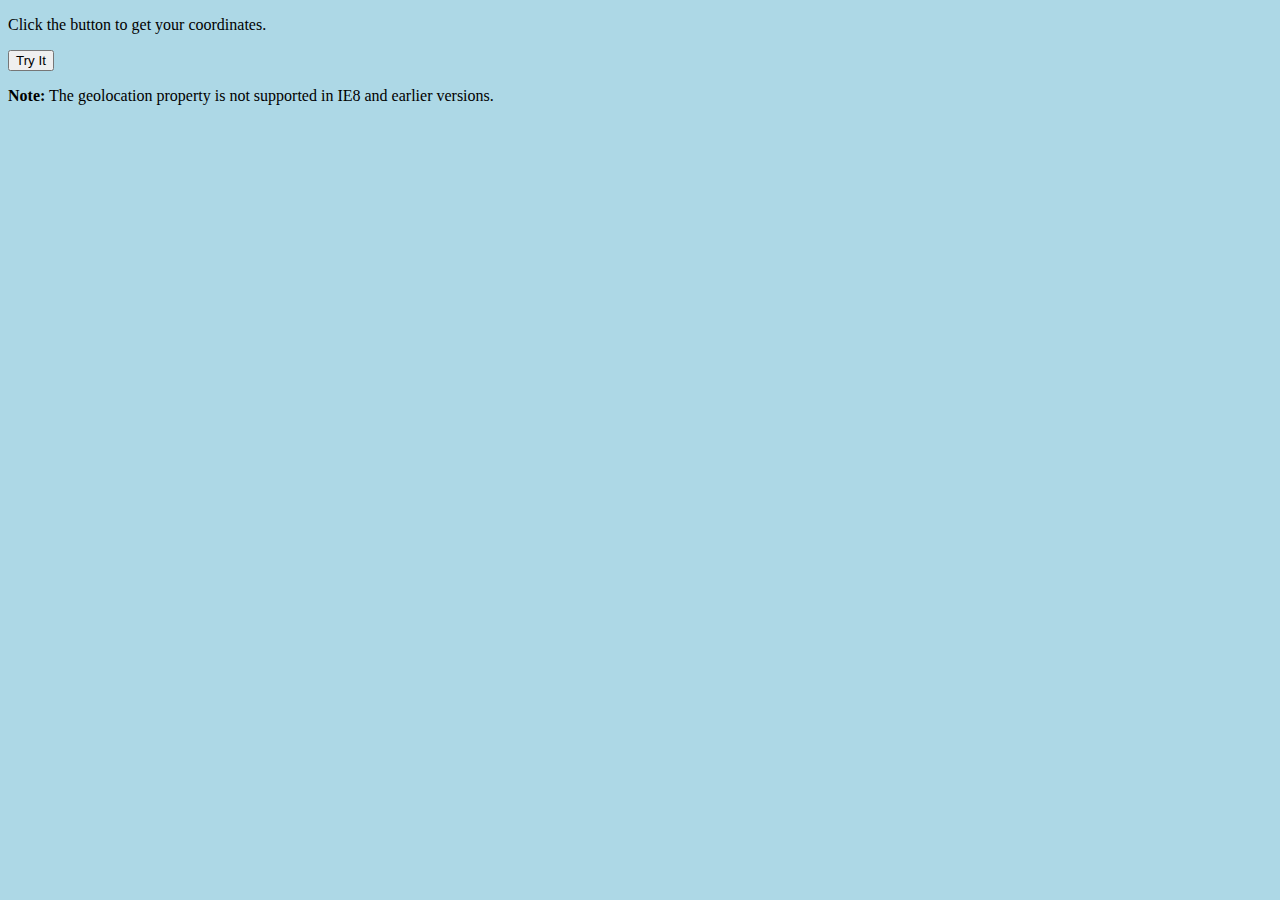
==== HUD/index.html @ a35173ae "Add files via upload" ====
<!DOCTYPE html>
<html lang="en">

<head>
    <meta charset="UTF-8">
    <meta http-equiv="X-UA-Compatible" content="IE=edge">
    <meta name="viewport" content="width=device-width, initial-scale=1.0">
    <title>Heads Up Display</title>

    <!-- Library -->
    <script src="src/lib/a076d05399.js"></script>
    <script src="src/lib/jquery-3.4.1.js"></script>

    <!-- Font -->
    <link rel="preconnect" href="https://fonts.gstatic.com">
    <link href="https://fonts.googleapis.com/css2?family=Poppins:wght@200;400&display=swap" rel="stylesheet">

    <!-- Main CSS -->
    <link rel="stylesheet" href="src/main.css">

    <!-- Main JS -->
    <script src="src/sensor.js"></script>
    <script src="src/menu.js"></script>
    <script src="src/display.js"></script>
</head>

<body>
    <p>Click the button to get your coordinates.</p>

    <button onclick="getLocation()">Try It</button>

    <p><strong>Note:</strong> The geolocation property is not supported in IE8 and earlier versions.</p>

    <p id="demo"></p>

</body>

</html>
---- HUD/src/main.css ----
body {
    background-color: lightblue;
  }
  
  h1 {
    color: white;
    text-align: center;
  }
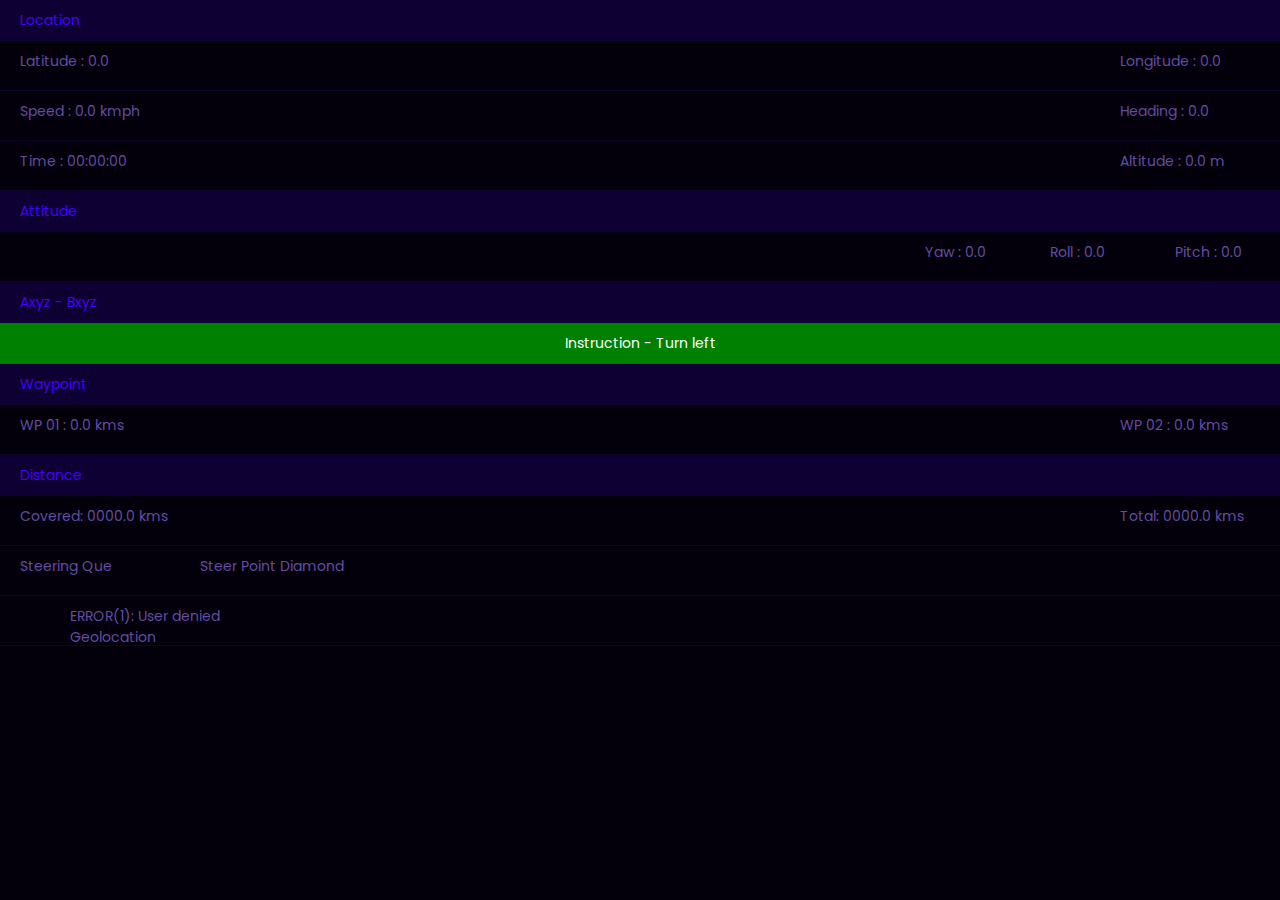
==== commit db468045: "5th" ====
--- a/HUD/index.html
+++ b/HUD/index.html
@@ -25,14 +25,103 @@
 </head>
 
 <body>
-    <p>Click the button to get your coordinates.</p>
+    <div class="frame">
+        <div class="title">
+            Location
+        </div>
+        <!-- pos -->
+        <div class="subTitle">
+            <div id="gps_lat" class="subTitLeft">
+                Latitude : 0.0
+            </div>
+            <div id="gps_lon" class="subTitRight">
+                Longitude : 0.0
+            </div>
+        </div>
+        <!-- mov -->
+        <div class="subTitle">
+            <div id="gps_spd" class="subTitLeft">
+                Speed : 0.0 kmph
+            </div>
+            <div id="gps_hed" class="subTitRight">
+                Heading : 0.0
+            </div>
+        </div>
+        <!-- nav -->
+        <div class="subTitle">
+            <div id="gps_tim" class="subTitLeft">
+                Time : 00:00:00
+            </div>
+            <div id="gps_alt" class="subTitRight">
+                Altitude : 0.0 m
+            </div>
+        </div>
+    </div>
 
-    <button onclick="getLocation()">Try It</button>
+    <div class="frame">
+        <div class="title">
+            Attitude
+        </div>
+        <div class="subTitle">
+            <div id="gyro_p" class="subTitLeft">
+                Pitch : 0.0
+            </div>
+            <div id="gyro_r" class="subTitLeft">
+                Roll : 0.0
+            </div>
+            <div id="gyro_y" class="subTitLeft">
+                Yaw : 0.0
+            </div>
+        </div>
+    </div>
 
-    <p><strong>Note:</strong> The geolocation property is not supported in IE8 and earlier versions.</p>
+    <div class="frame">
+        <div id="nav_info" class="title">
+            Axyz - Bxyz
+        </div>
+        <div id="nav_inst" class="title">
+            Instruction - Turn left
+        </div>
+        <div class="title">
+            Waypoint
+        </div>
+        <div class="subTitle">
+            <div id="waypt_a" class="subTitLeft">
+                WP 01 : 0.0 kms
+            </div>
+            <div id="waypt_a" class="subTitRight">
+                WP 02 : 0.0 kms
+            </div>
+        </div>
+        <div class="title">
+            Distance
+        </div>
+        <div class="subTitle">
+            <div id="dist_cov" class="subTitLeft">
+                Covered: 0000.0 kms
+            </div>
+            <div id="dist_tot" class="subTitRight">
+                Total: 0000.0 kms
+            </div>
+        </div>
+        <div class="subTitle">
+            <div id="steer_q" class="subTitLeft">
+                Steering Que
+            </div>
+            <div id="steer_d" class="subTitLeft">
+                Steer Point Diamond
+            </div>
+        </div>
+        <div class="subTitle">
+            <div id="wrn_ico" class="subTitLeft">
+                <i id="wrn_fa" class="fas fa-satellite-dish"></i>
+            </div>
+            <div id="wrn_msg" class="subTitLeft">
 
-    <p id="demo"></p>
+            </div>
+        </div>
 
+    </div>
 </body>
 
 </html>--- a/HUD/src/main.css
+++ b/HUD/src/main.css
@@ -1,8 +1,72 @@
+*{
+  margin: 0;
+  padding: 0;
+  user-select: none;
+  box-sizing: border-box;
+  font-family: 'Poppins', sans-serif;
+}
+
 body {
-    background-color: lightblue;
-  }
+  font-family: 'Poppins', sans-serif;  
+  background-color: rgb(3, 0, 12);
+}
+
+.frame {
+  width: 100vw;
+  height: auto;
+}
+
+.title {
+  color: rgb(68, 0, 255);
+  background-color: rgb(14, 0, 51);
+  padding: 10px 20px;
+  font-size: 14px;
+  height: auto;
+}
+
+.subTitle {
+  color: rgb(99, 77, 160);
+  border-bottom: 1px rgb(15, 4, 44) solid;
+  font-size: 14px;
+  height: 50px;
+}
+
   
-  h1 {
-    color: white;
-    text-align: center;
-  }+.subTitLeft{
+  font-size: 14px;
+  width: 180px;
+  float: left;
+  padding: 10px 0px 10px 20px;
+  height: 50px;
+}
+
+.subTitRight{
+  font-size: 14px;
+  width: 180px;
+  float: right;
+  padding: 10px 0px 10px 20px;
+  height: 50px;
+}  
+
+#gyro_p, #gyro_r, #gyro_y{
+  width: 125px;
+  float: right;
+  padding: 10px 0px 10px 20px;
+}
+
+#wrn_ico{
+  width: 60px;
+  float: left;
+  padding: 10px 20px 10px 20px;
+}
+#wrn_msg{
+  width: 250px;
+  float: left;
+  padding: 10px;
+}
+
+#nav_inst{
+  text-align: center;
+  color: white;
+  background-color: green;
+}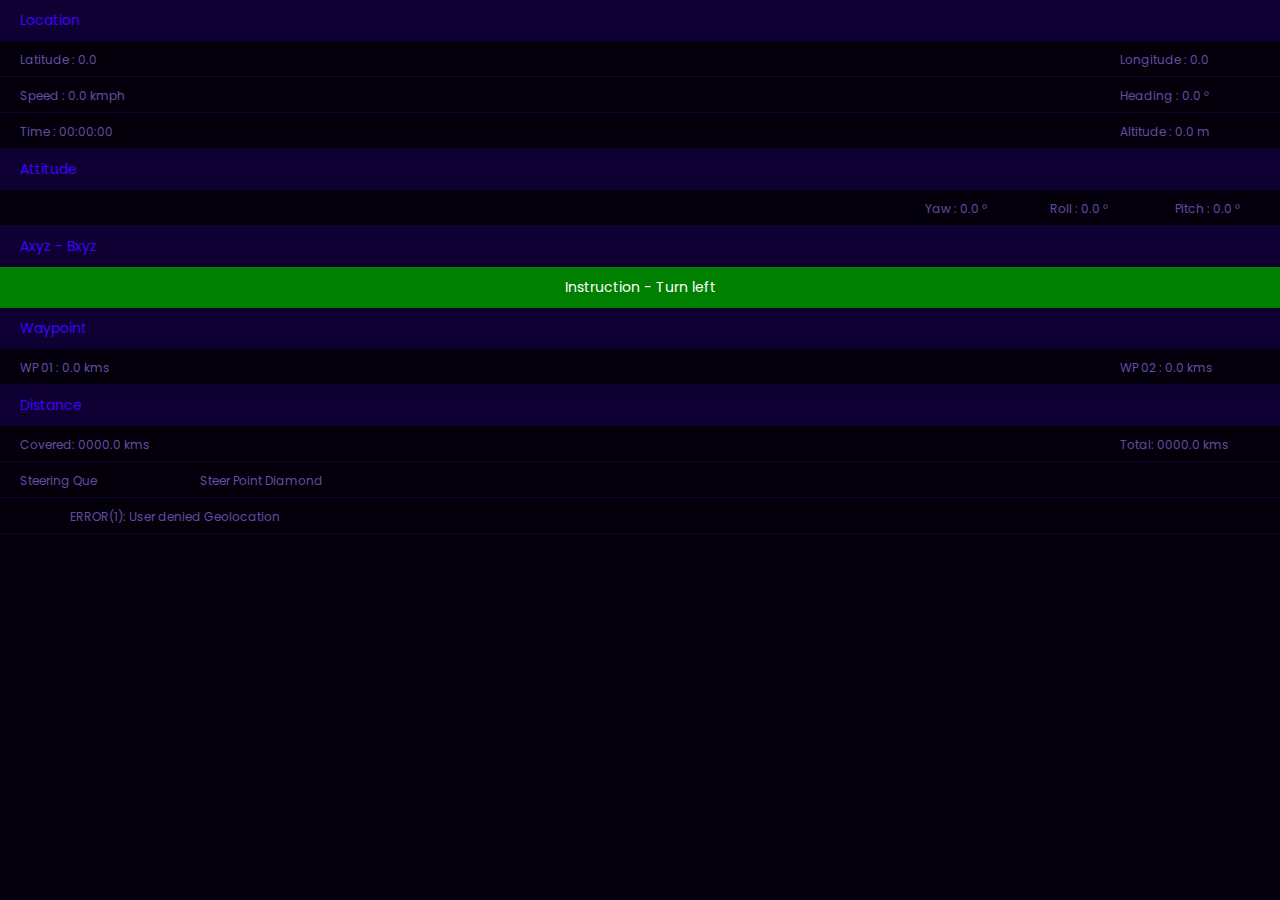
==== commit 8493e00e: "new" ====
--- a/HUD/index.html
+++ b/HUD/index.html
@@ -44,7 +44,7 @@
                 Speed : 0.0 kmph
             </div>
             <div id="gps_hed" class="subTitRight">
-                Heading : 0.0
+                Heading : 0.0 &#176
             </div>
         </div>
         <!-- nav -->
@@ -64,13 +64,13 @@
         </div>
         <div class="subTitle">
             <div id="gyro_p" class="subTitLeft">
-                Pitch : 0.0
+                Pitch : 0.0 &#176
             </div>
             <div id="gyro_r" class="subTitLeft">
-                Roll : 0.0
+                Roll : 0.0 &#176
             </div>
             <div id="gyro_y" class="subTitLeft">
-                Yaw : 0.0
+                Yaw : 0.0 &#176
             </div>
         </div>
     </div>
--- a/HUD/src/main.css
+++ b/HUD/src/main.css
@@ -9,6 +9,7 @@
 body {
   font-family: 'Poppins', sans-serif;  
   background-color: rgb(3, 0, 12);
+  font-size: 12px;
 }
 
 .frame {
@@ -20,32 +21,29 @@
   color: rgb(68, 0, 255);
   background-color: rgb(14, 0, 51);
   padding: 10px 20px;
+  height: auto;
   font-size: 14px;
-  height: auto;
 }
 
 .subTitle {
   color: rgb(99, 77, 160);
   border-bottom: 1px rgb(15, 4, 44) solid;
-  font-size: 14px;
-  height: 50px;
+  height: 36px;
 }
 
   
 .subTitLeft{
-  font-size: 14px;
   width: 180px;
   float: left;
   padding: 10px 0px 10px 20px;
-  height: 50px;
+  height: 36px;
 }
 
 .subTitRight{
-  font-size: 14px;
   width: 180px;
   float: right;
   padding: 10px 0px 10px 20px;
-  height: 50px;
+  height: 36px;
 }  
 
 #gyro_p, #gyro_r, #gyro_y{
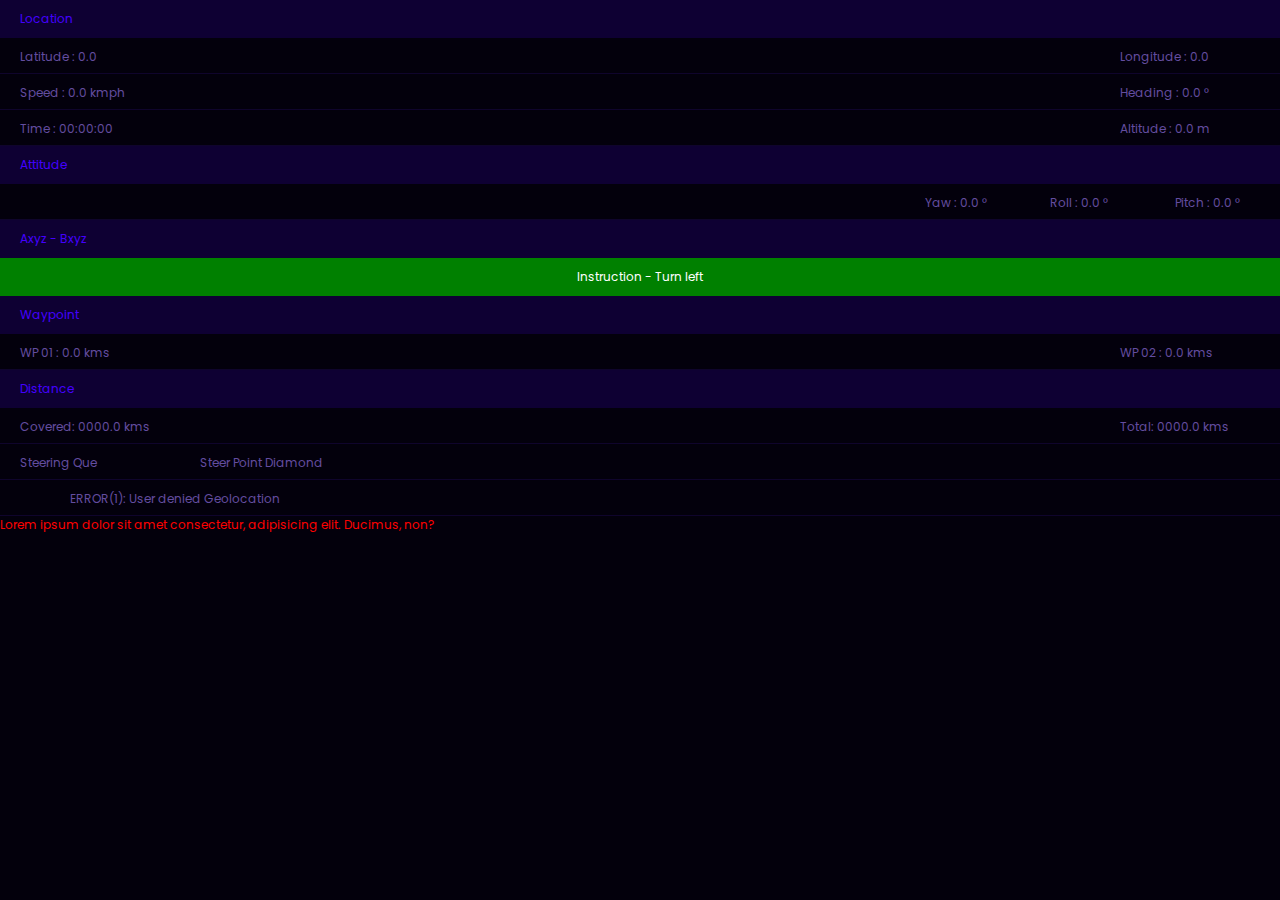
==== commit 35515741: "red para" ====
--- a/HUD/index.html
+++ b/HUD/index.html
@@ -122,6 +122,7 @@
         </div>
 
     </div>
+    <p style="color: red;">Lorem ipsum dolor sit amet consectetur, adipisicing elit. Ducimus, non?</p>
 </body>
 
 </html>--- a/HUD/src/main.css
+++ b/HUD/src/main.css
@@ -22,7 +22,8 @@
   background-color: rgb(14, 0, 51);
   padding: 10px 20px;
   height: auto;
-  font-size: 14px;
+  font-size: 14
+  px;
 }
 
 .subTitle {
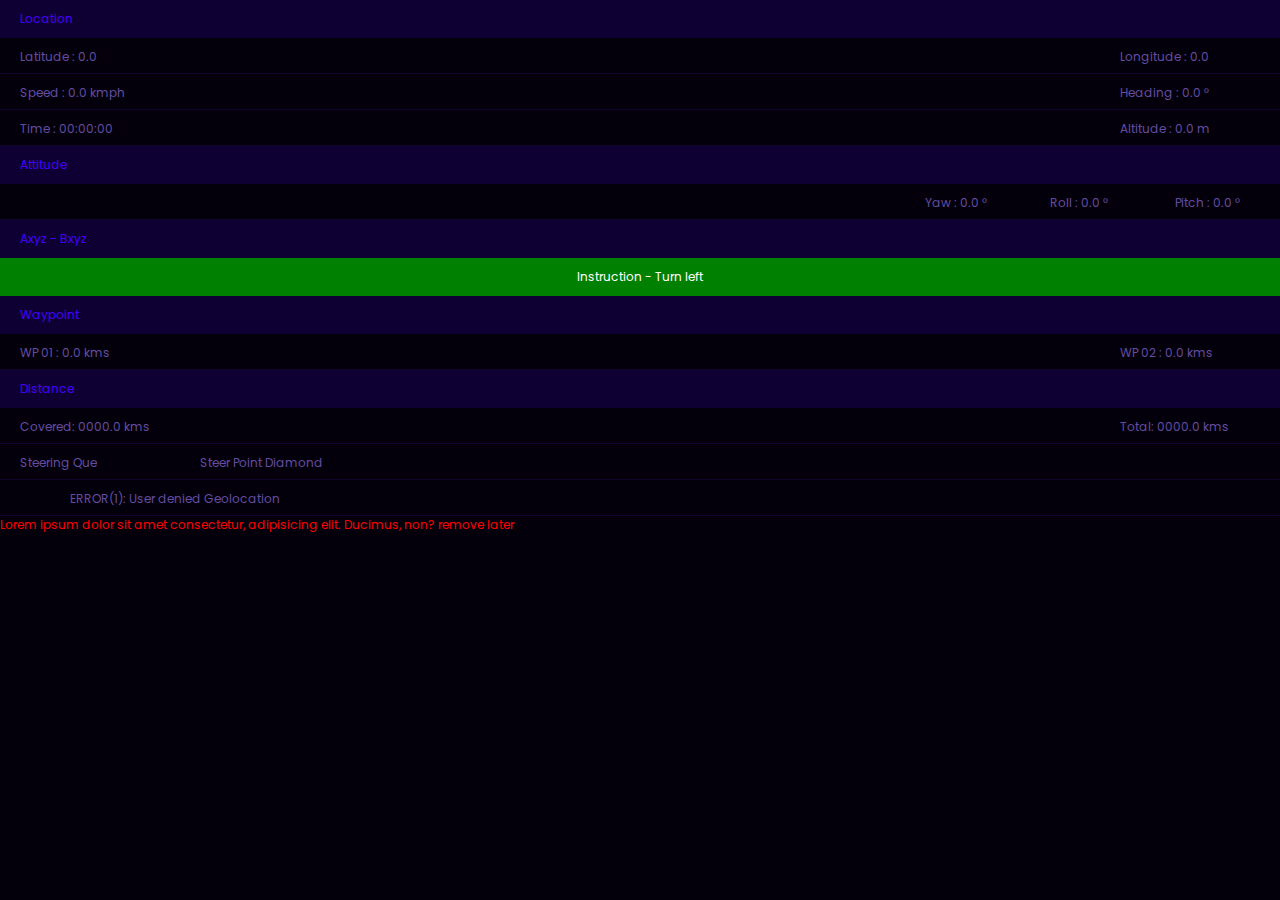
==== commit cb93533d: "new para color red" ====
--- a/HUD/index.html
+++ b/HUD/index.html
@@ -122,7 +122,7 @@
         </div>
 
     </div>
-    <p style="color: red;">Lorem ipsum dolor sit amet consectetur, adipisicing elit. Ducimus, non?</p>
+    <p style="color: red;">Lorem ipsum dolor sit amet consectetur, adipisicing elit. Ducimus, non? remove later</p>
 </body>
 
 </html>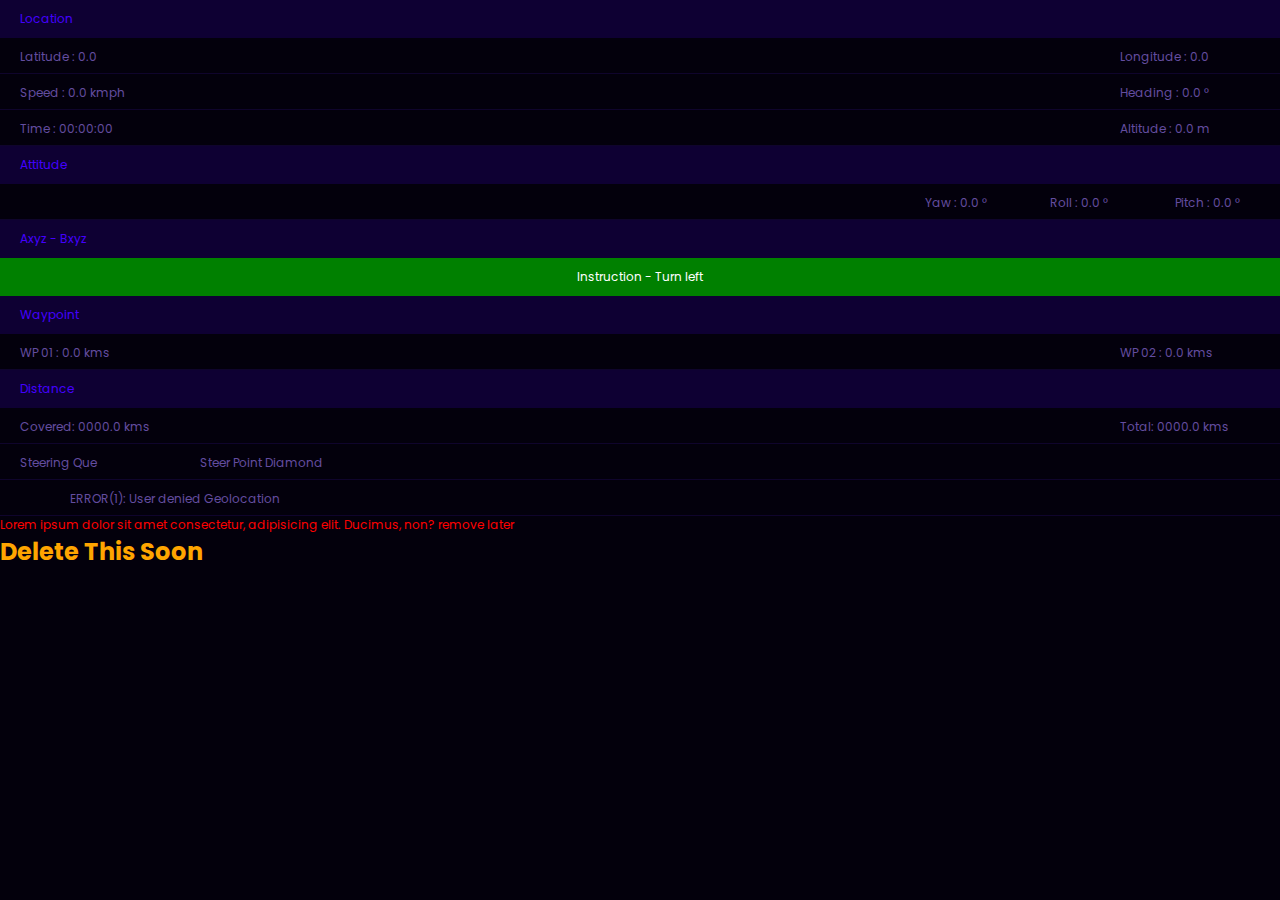
==== commit ddd20817: "new delete div" ====
--- a/HUD/index.html
+++ b/HUD/index.html
@@ -123,6 +123,7 @@
 
     </div>
     <p style="color: red;">Lorem ipsum dolor sit amet consectetur, adipisicing elit. Ducimus, non? remove later</p>
+    <h1 style="color: orange;">Delete This Soon</h1>
 </body>
 
 </html>